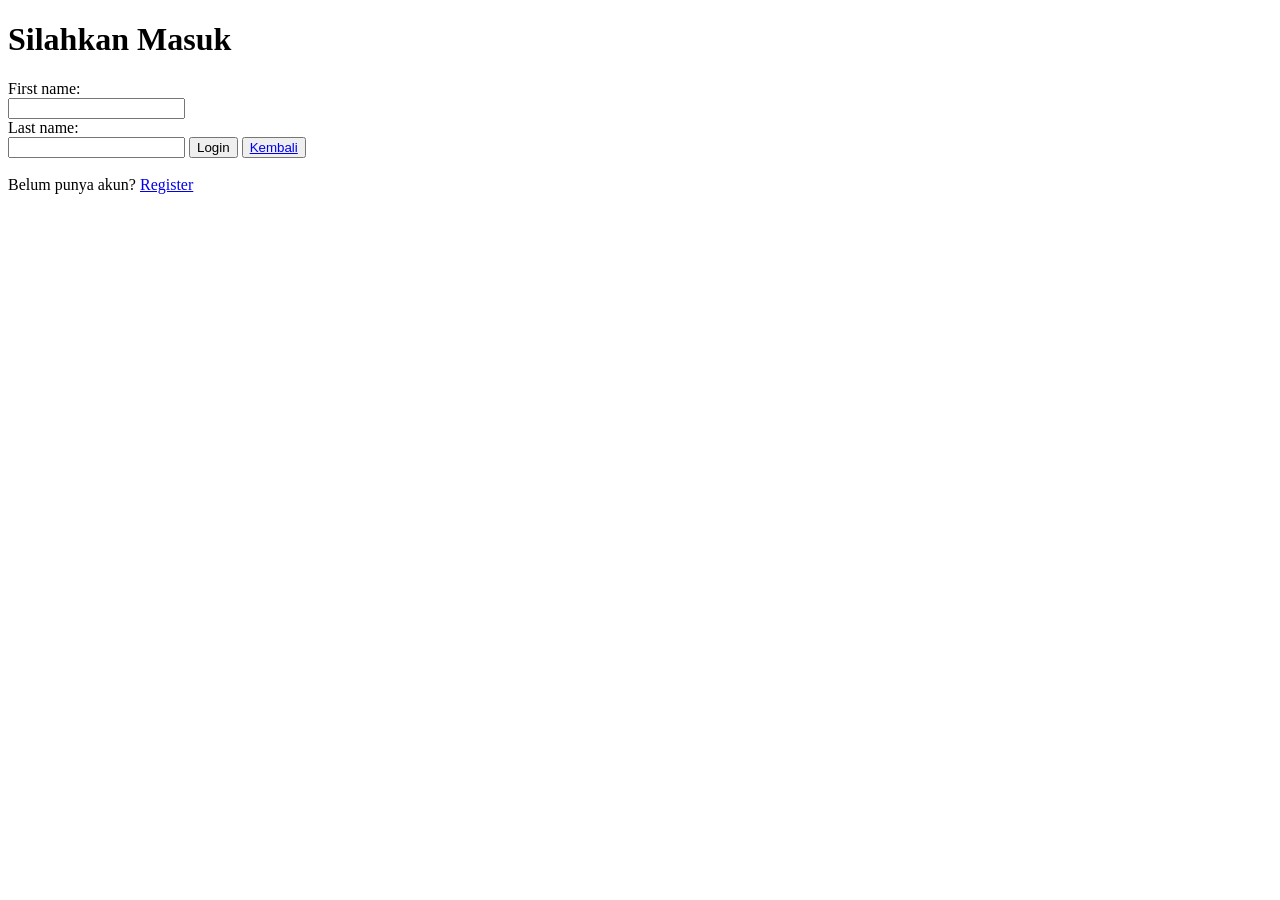
==== login.html @ 532deab7 "pert3 pert3" ====
<!DOCTYPE html>
<html lang="en">
<head>
    <meta charset="UTF-8">
    <title>Login</title>
</head>
<body>

    <h1>Silahkan Masuk</h1>

    <form>
        <label for="fname">First name:</label><br>
        <input type="text" id="fname" name="fname"><br>
        <label for="lname">Last name:</label><br>
        <input type="text" id="lname" name="lname">
        <input type="submit" value="Login">
        <button><a href="p3.html">Kembali</a></button>
    </form>

    <br>
         <span>Belum punya akun? <a href="register.html">Register</a></span>
</body>
</html>
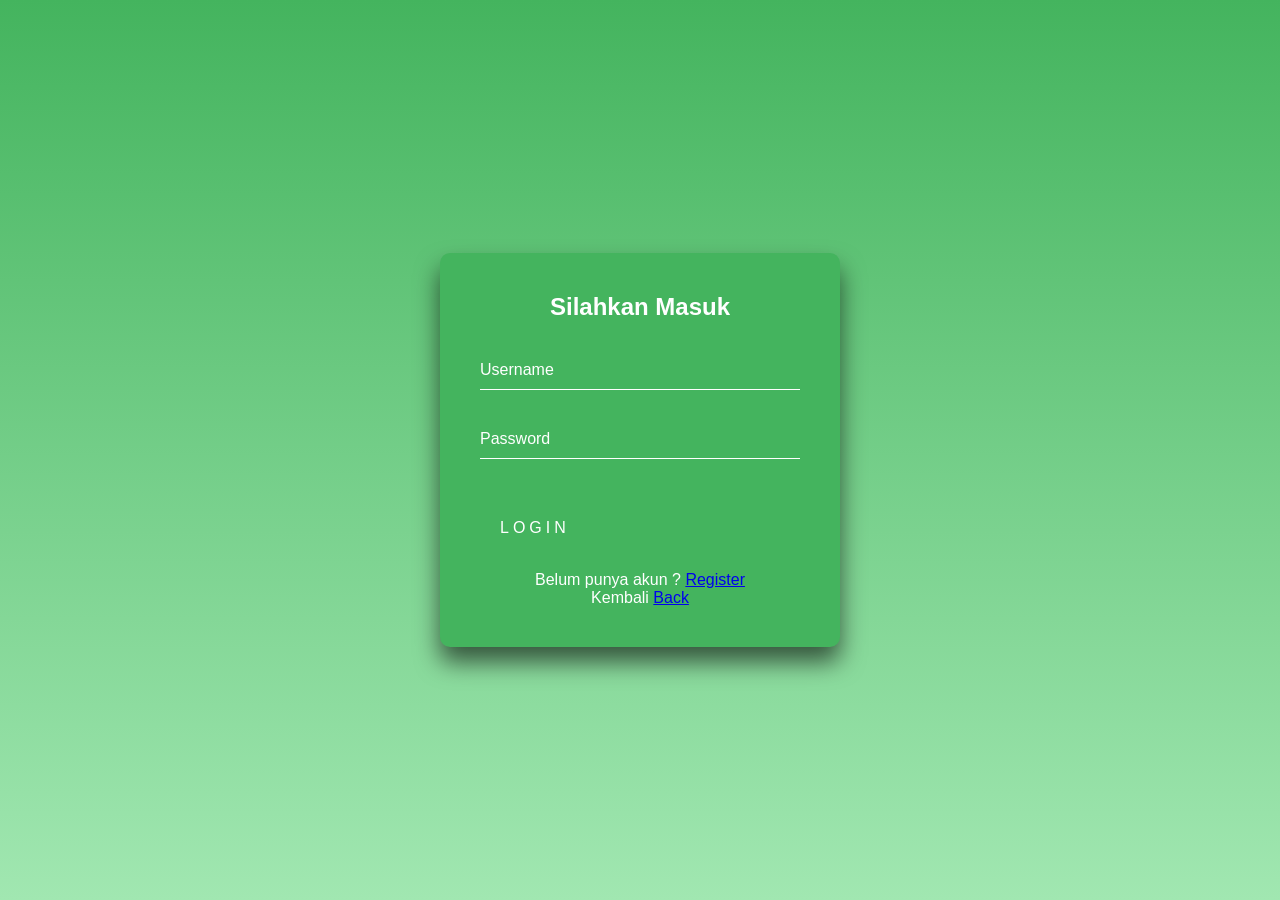
==== commit 78ab73ec: "pert6 pert6" ====
--- a/login.html
+++ b/login.html
@@ -3,21 +3,46 @@
 <head>
     <meta charset="UTF-8">
     <title>Login</title>
+    <link rel="stylesheet" href="login.css">
 </head>
 <body>
 
-    <h1>Silahkan Masuk</h1>
+    <div class="login-box">
+        <h2>Silahkan Masuk</h2>
 
-    <form>
-        <label for="fname">First name:</label><br>
-        <input type="text" id="fname" name="fname"><br>
-        <label for="lname">Last name:</label><br>
-        <input type="text" id="lname" name="lname">
-        <input type="submit" value="Login">
-        <button><a href="p3.html">Kembali</a></button>
-    </form>
+        <form>
+            <div class="user-box">
+                <input type="text" id="" name="" required="">
+                <label for="fname">Username</label>
+            </div>
 
-    <br>
-         <span>Belum punya akun? <a href="register.html">Register</a></span>
+            <div class="user-box">
+                <input type="password" id="" name="" required="">
+                <label for="lname">Password</label>
+            </div>
+
+            <a href="#">
+                <span></span>
+                <span></span>
+                <span></span>
+                <span></span>
+                Login
+            </a>
+        </form>
+
+        <div class="bawah">
+            <span class="test">
+                Belum punya akun ?
+                <a href="register.html">Register</a>
+            </span>
+            <br>
+
+            <span class="test">
+                Kembali
+                <a href="index.html">Back</a>
+            </span>
+        </div>
+    </div>
+
 </body>
 </html>
--- a/login.css
+++ b/login.css
@@ -0,0 +1,180 @@
+html {
+    height: 100%;
+}
+
+body {
+    margin: 0;
+    padding: 0;
+    font-family: sans-serif;
+    background: linear-gradient(#44b45e, #a1e7b1);
+}
+
+.login-box {
+    position: absolute;
+    top: 50%;
+    left: 50%;
+    width: 400px;
+    padding: 40px;
+    transform: translate(-50%, -50%);
+    background: #44b45e;
+    box-sizing: border-box;
+    box-shadow: 0 15px 25px rgba(0,0,0,.6);
+    border-radius: 10px;
+}
+
+.login-box h2 {
+    margin: 0 0 30px;
+    padding: 0;
+    color: #fff;
+    text-align: center;
+}
+
+.login-box .user-box {
+    position: relative;
+}
+
+.login-box .user-box input {
+    width: 100%;
+    padding: 10px 0;
+    font-size: 16px;
+    color: #fff;
+    margin-bottom: 30px;
+    border: none;
+    border-bottom: 1px solid #fff;
+    outline: none;
+    background: transparent;
+}
+
+.login-box .user-box label {
+    position: absolute;
+    top: 0;
+    left: 0;
+    padding: 10px 0;
+    font-size: 16px;
+    color: #fff;
+    pointer-events: none;
+    transition: .5s;
+}
+
+.login-box .user-box input:focus ~ label,
+.login-box .user-box input:valid ~ label {
+    top: -20px;
+    left: 0;
+    color: #ffffff;
+    font-size: 12px;
+}
+
+.login-box form a {
+    position: relative;
+    display: inline-block;
+    padding: 10px 20px;
+    color: #ffffff;
+    font-size: 16px;
+    text-decoration: none;
+    text-transform: uppercase;
+    overflow: hidden;
+    transition: .5s;
+    margin-top: 20px;
+    letter-spacing: 4px;
+}
+
+.login-box a:hover {
+    background: #44b45e;
+    color: #fff;
+    border-radius: 5px;
+    box-shadow: 0 0 5px #ffffff,
+                0 0 25px #ffffff,
+                0 0 50px #ffffff,
+                0 0 100px #ffffff;
+}
+
+.login-box a span {
+    position: absolute;
+    display: block;
+}
+
+/* Animasi Span 1 (Garis Atas) */
+.login-box a span:nth-child(1) {
+    top: 0;
+    left: -100%;
+    width: 100%;
+    height: 2px;
+    background: linear-gradient(90deg, transparent, #ffffff);
+    animation: btn-anim1 1s linear infinite;
+}
+
+@keyframes btn-anim1 {
+    0% {
+        left: -100%;
+    }
+    50%, 100% {
+        left: 100%;
+    }
+}
+
+/* Animasi Span 2 (Garis Kanan) */
+.login-box a span:nth-child(2) {
+    top: -100%;
+    right: 0;
+    width: 2px;
+    height: 100%;
+    background: linear-gradient(180deg, transparent, #ffffff);
+    animation: btn-anim2 1s linear infinite;
+    animation-delay: .25s;
+}
+
+@keyframes btn-anim2 {
+    0% {
+        top: -100%;
+    }
+    50%, 100% {
+        top: 100%;
+    }
+}
+
+/* Animasi Span 3 (Garis Bawah) */
+.login-box a span:nth-child(3) {
+    bottom: 0;
+    right: -100%;
+    width: 100%;
+    height: 2px;
+    background: linear-gradient(270deg, transparent, #ffffff);
+    animation: btn-anim3 1s linear infinite;
+    animation-delay: .5s;
+}
+
+@keyframes btn-anim3 {
+    0% {
+        right: -100%;
+    }
+    50%, 100% {
+        right: 100%;
+    }
+}
+
+/* Animasi Span 4 (Garis Kiri) */
+.login-box a span:nth-child(4) {
+    bottom: -100%;
+    left: 0;
+    width: 2px;
+    height: 100%;
+    background: linear-gradient(360deg, transparent, #ffffff);
+    animation: btn-anim4 1s linear infinite;
+    animation-delay: .75s;
+}
+
+@keyframes btn-anim4 {
+    0% {
+        bottom: -100%;
+    }
+    50%, 100% {
+        bottom: 100%;
+    }
+}
+
+/* Tambahan Bawah */
+.bawah {
+    padding-top: 20px;
+    color: #ffffff;
+    text-align: center;
+}
